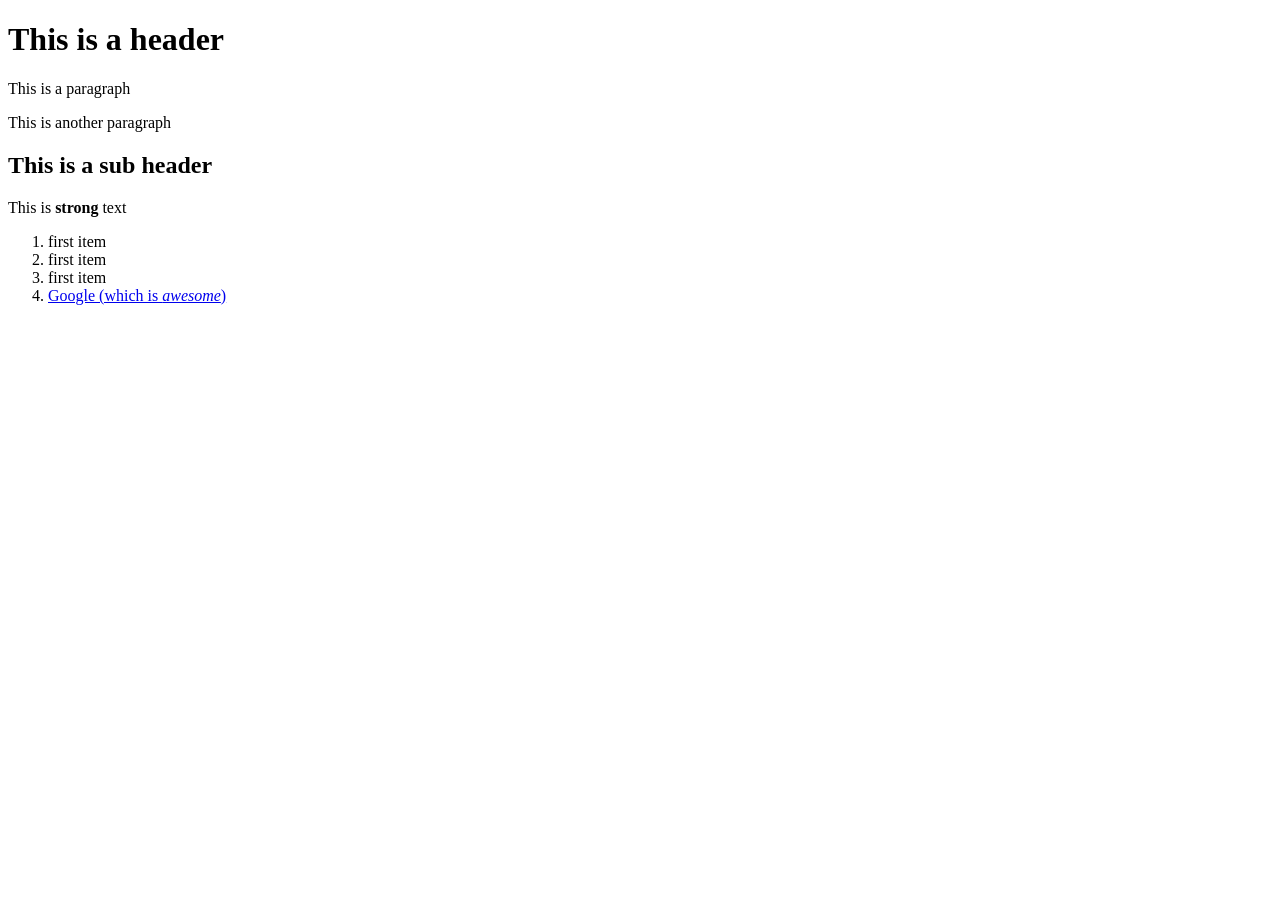
==== main/index.html @ e0e2903c "added callum drumm cv title" ====
<!DOCTYPE html>
<html lang="en">
  <head>
    <title>Callum Drumm CV</title>
  </head>
  <body>
    <h1>This is a header</h1>
    <p>This is a paragraph</p>
    <p>This is another paragraph</p>
    <h2>This is a sub header</h2>
    <p>This is <strong>strong</strong> text</p>
    <ol>
        <li>first item</li>
        <li>first item</li>
        <li>first item</li>
        <li><a href="https://www.google.com">Google (which is <em>awesome</em>)</a></li>
    </ol>
  </body>
</html>
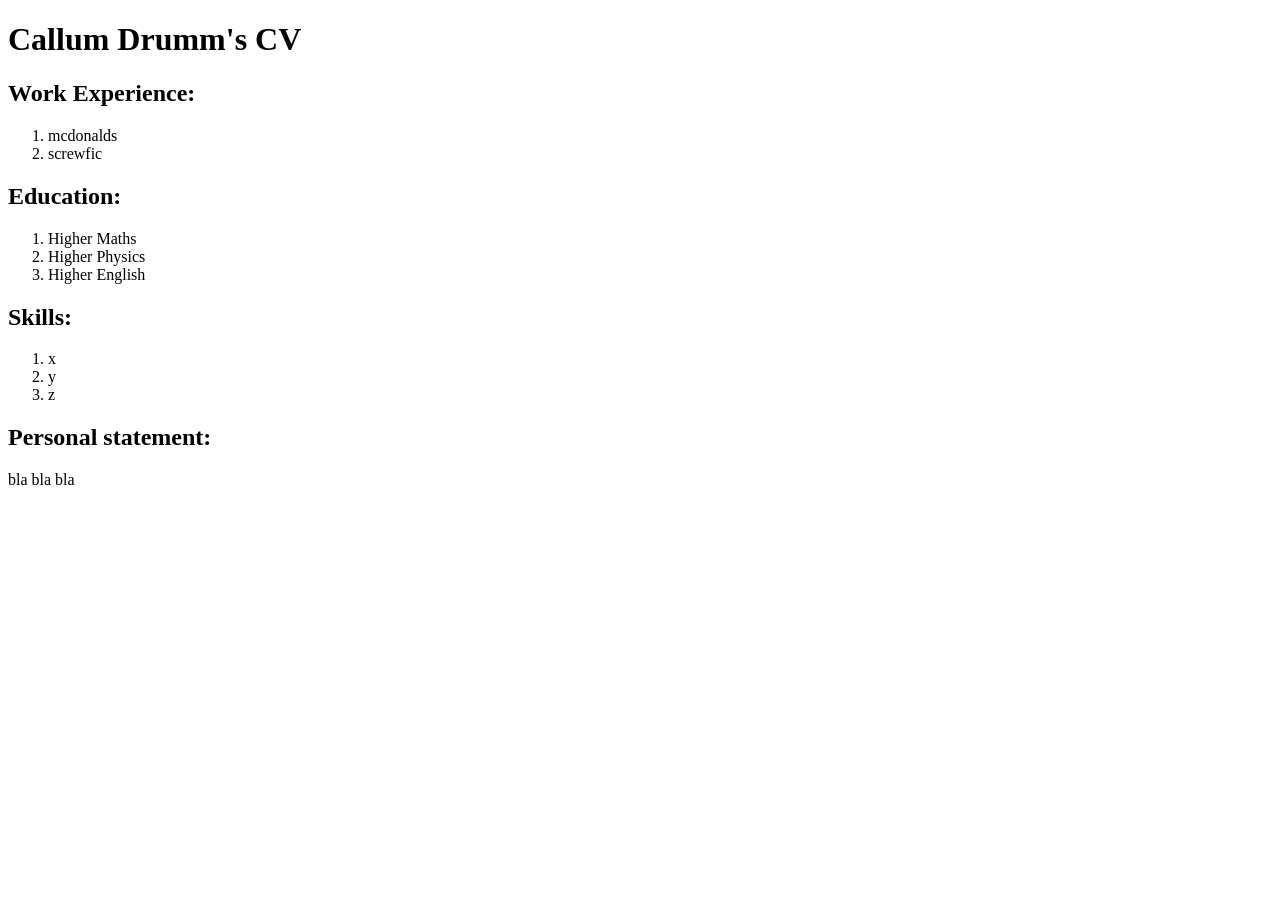
==== commit 2eb2d2f7: "changed the html template to a mock up cv" ====
--- a/main/index.html
+++ b/main/index.html
@@ -4,16 +4,25 @@
     <title>Callum Drumm CV</title>
   </head>
   <body>
-    <h1>This is a header</h1>
-    <p>This is a paragraph</p>
-    <p>This is another paragraph</p>
-    <h2>This is a sub header</h2>
-    <p>This is <strong>strong</strong> text</p>
+    <h1>Callum Drumm's CV</h1>
+    <h2>Work Experience: </h2>
     <ol>
-        <li>first item</li>
-        <li>first item</li>
-        <li>first item</li>
-        <li><a href="https://www.google.com">Google (which is <em>awesome</em>)</a></li>
+        <li>mcdonalds</li>
+        <li>screwfic</li>
     </ol>
+    <h2>Education: </h2>
+    <ol>
+        <li>Higher Maths</li>
+        <li>Higher Physics</li>
+        <li>Higher English</li>
+    </ol>
+    <h2>Skills: </h2>
+    <ol>
+        <li>x</li>
+        <li>y</li>
+        <li>z</li>
+    </ol>
+    <h2>Personal statement: </h2>
+    <p>bla bla bla</p>
   </body>
 </html>
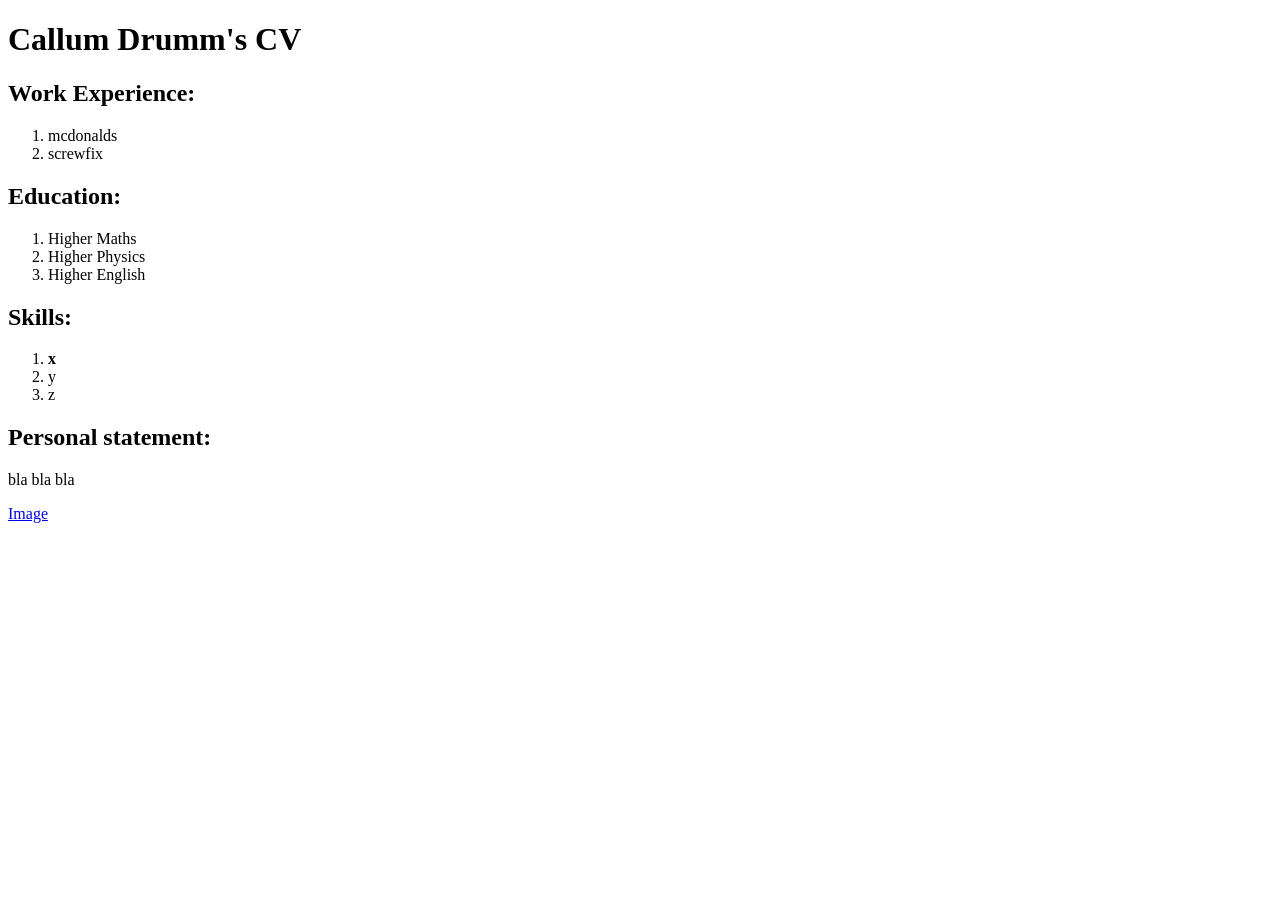
==== commit 69de7829: "corrected spelling of 'screwfix' and emphasized skill 'x' in CV and added an image" ====
--- a/main/index.html
+++ b/main/index.html
@@ -8,7 +8,7 @@
     <h2>Work Experience: </h2>
     <ol>
         <li>mcdonalds</li>
-        <li>screwfic</li>
+        <li>screwfix</li>
     </ol>
     <h2>Education: </h2>
     <ol>
@@ -18,11 +18,12 @@
     </ol>
     <h2>Skills: </h2>
     <ol>
-        <li>x</li>
+        <li><strong>x</strong></li>
         <li>y</li>
         <li>z</li>
     </ol>
     <h2>Personal statement: </h2>
     <p>bla bla bla</p>
+    <a href=https://picsum.photos/200/300>Image</a>
   </body>
 </html>
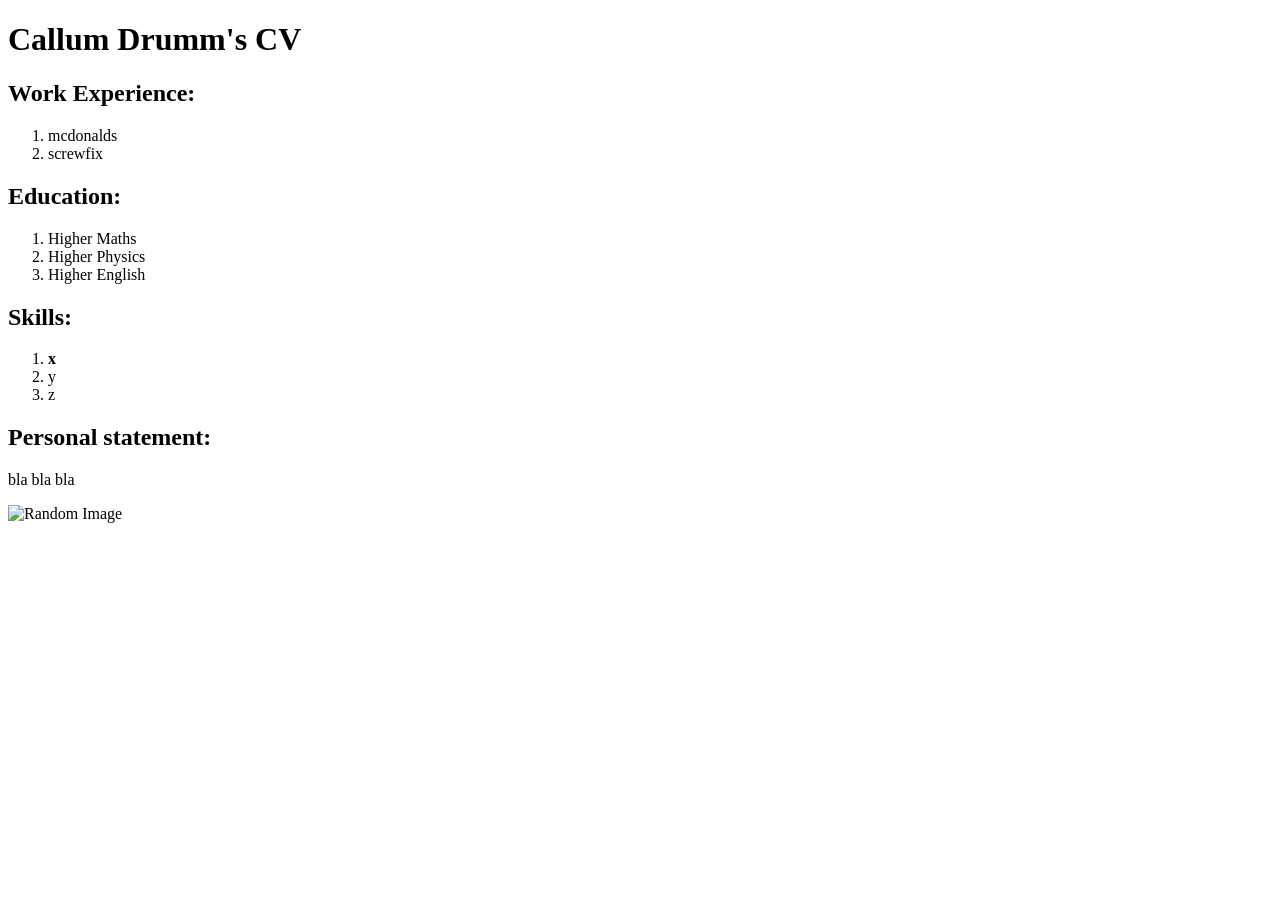
==== commit 69f3d0c3: "replaced image link with an img tag in CV" ====
--- a/main/index.html
+++ b/main/index.html
@@ -24,6 +24,6 @@
     </ol>
     <h2>Personal statement: </h2>
     <p>bla bla bla</p>
-    <a href=https://picsum.photos/200/300>Image</a>
+    <img src="https://picsum.photos/200/300" alt="Random Image">
   </body>
 </html>
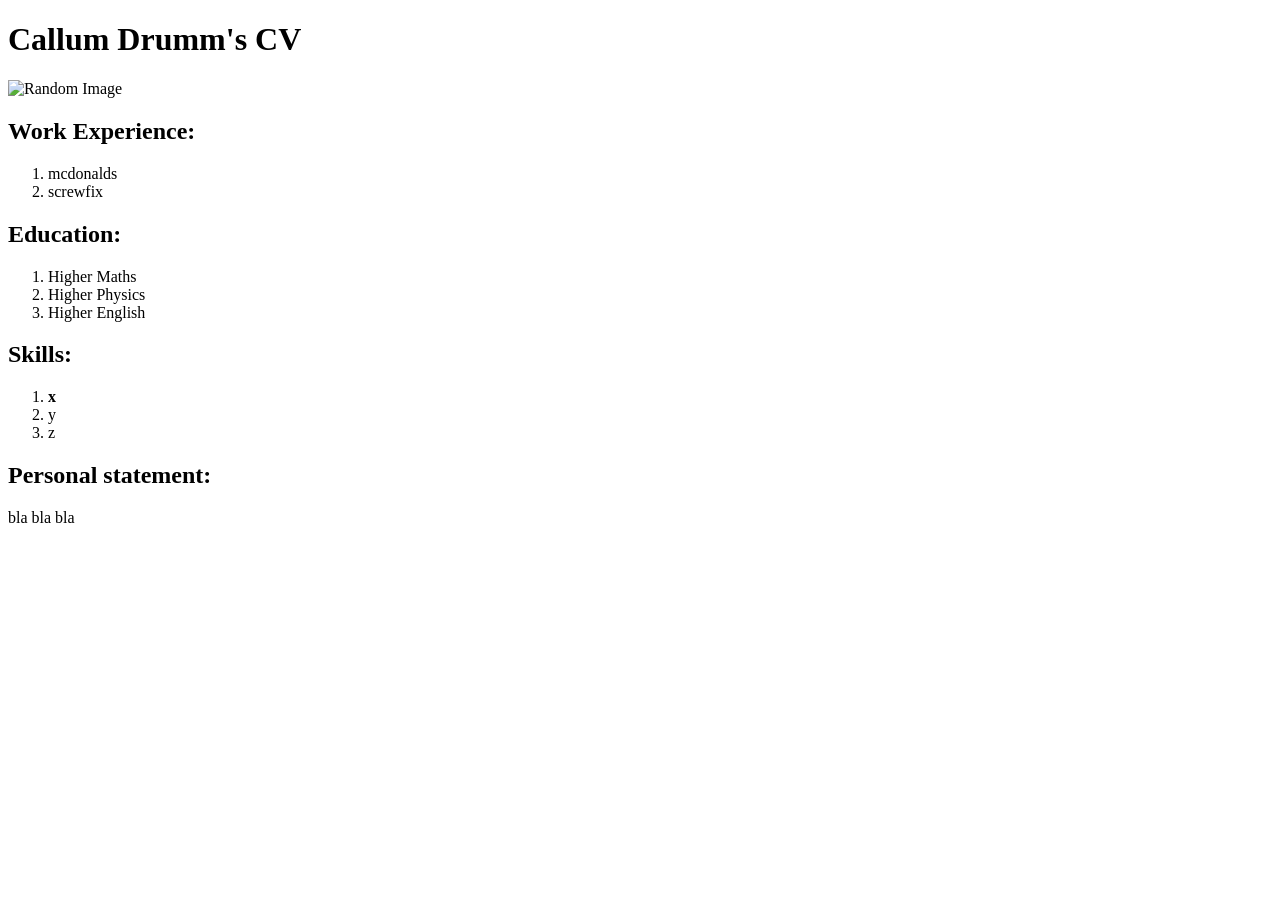
==== commit aaf049db: "moved image tag to the correct position in CV" ====
--- a/main/index.html
+++ b/main/index.html
@@ -5,6 +5,7 @@
   </head>
   <body>
     <h1>Callum Drumm's CV</h1>
+    <img src="https://picsum.photos/200/300" alt="Random Image">
     <h2>Work Experience: </h2>
     <ol>
         <li>mcdonalds</li>
@@ -24,6 +25,5 @@
     </ol>
     <h2>Personal statement: </h2>
     <p>bla bla bla</p>
-    <img src="https://picsum.photos/200/300" alt="Random Image">
   </body>
 </html>
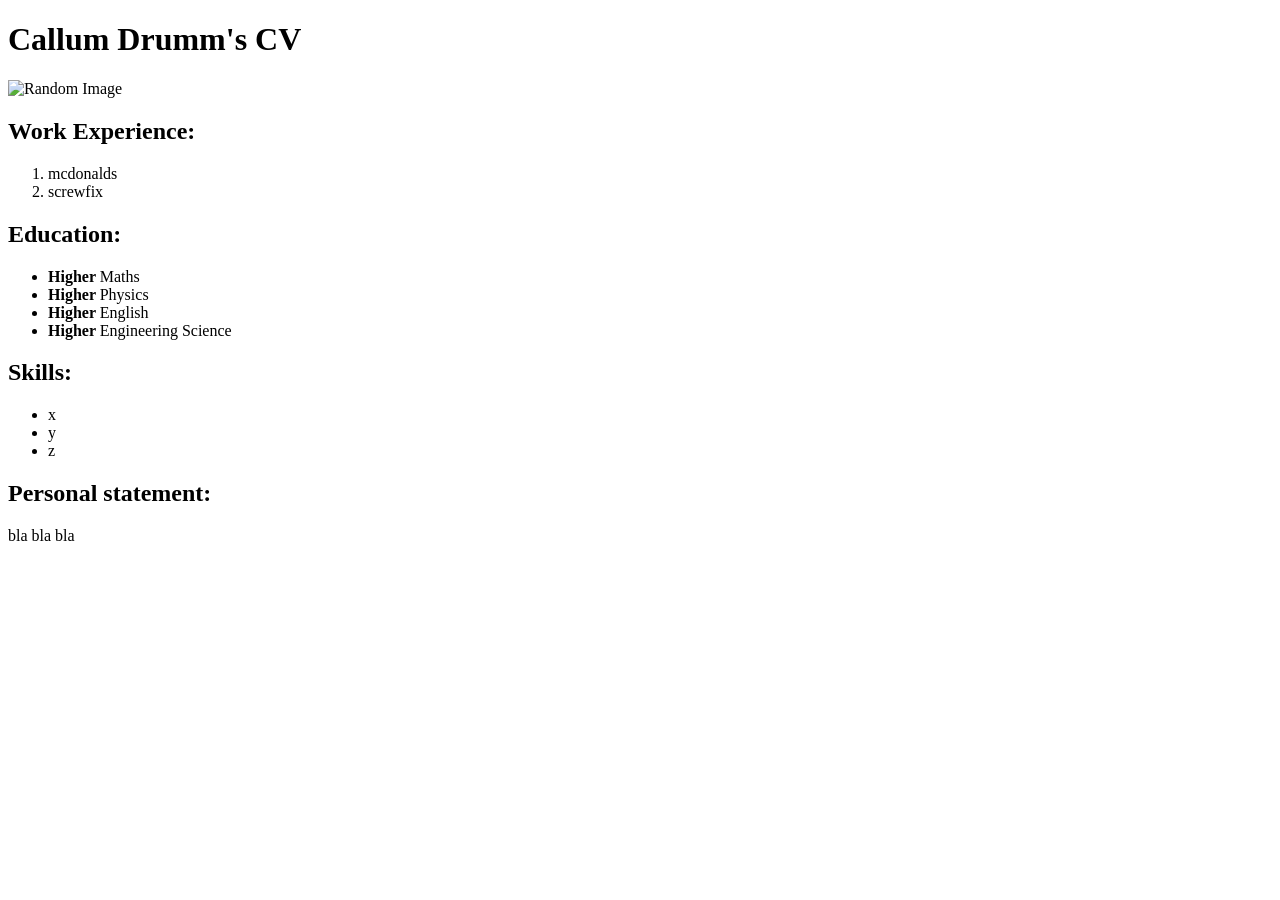
==== commit 64fbbc66: "refactored education section to use unordered list and added engineering science; updated skills sec" ====
--- a/main/index.html
+++ b/main/index.html
@@ -5,24 +5,26 @@
   </head>
   <body>
     <h1>Callum Drumm's CV</h1>
-    <img src="https://picsum.photos/200/300" alt="Random Image">
+    <img src="https://picsum.photos/300/200" alt="Random Image">
     <h2>Work Experience: </h2>
     <ol>
         <li>mcdonalds</li>
         <li>screwfix</li>
     </ol>
     <h2>Education: </h2>
-    <ol>
-        <li>Higher Maths</li>
-        <li>Higher Physics</li>
-        <li>Higher English</li>
-    </ol>
+    <ul>
+        <li><strong>Higher </strong>Maths</li>
+        <li><strong>Higher </strong>Physics</li>
+        <li><strong>Higher </strong>English</li>
+        <li><strong>Higher </strong>Engineering Science</li>
+
+    </ul>
     <h2>Skills: </h2>
-    <ol>
-        <li><strong>x</strong></li>
+    <ul>
+        <li>x</li>
         <li>y</li>
         <li>z</li>
-    </ol>
+    </ul>
     <h2>Personal statement: </h2>
     <p>bla bla bla</p>
   </body>
